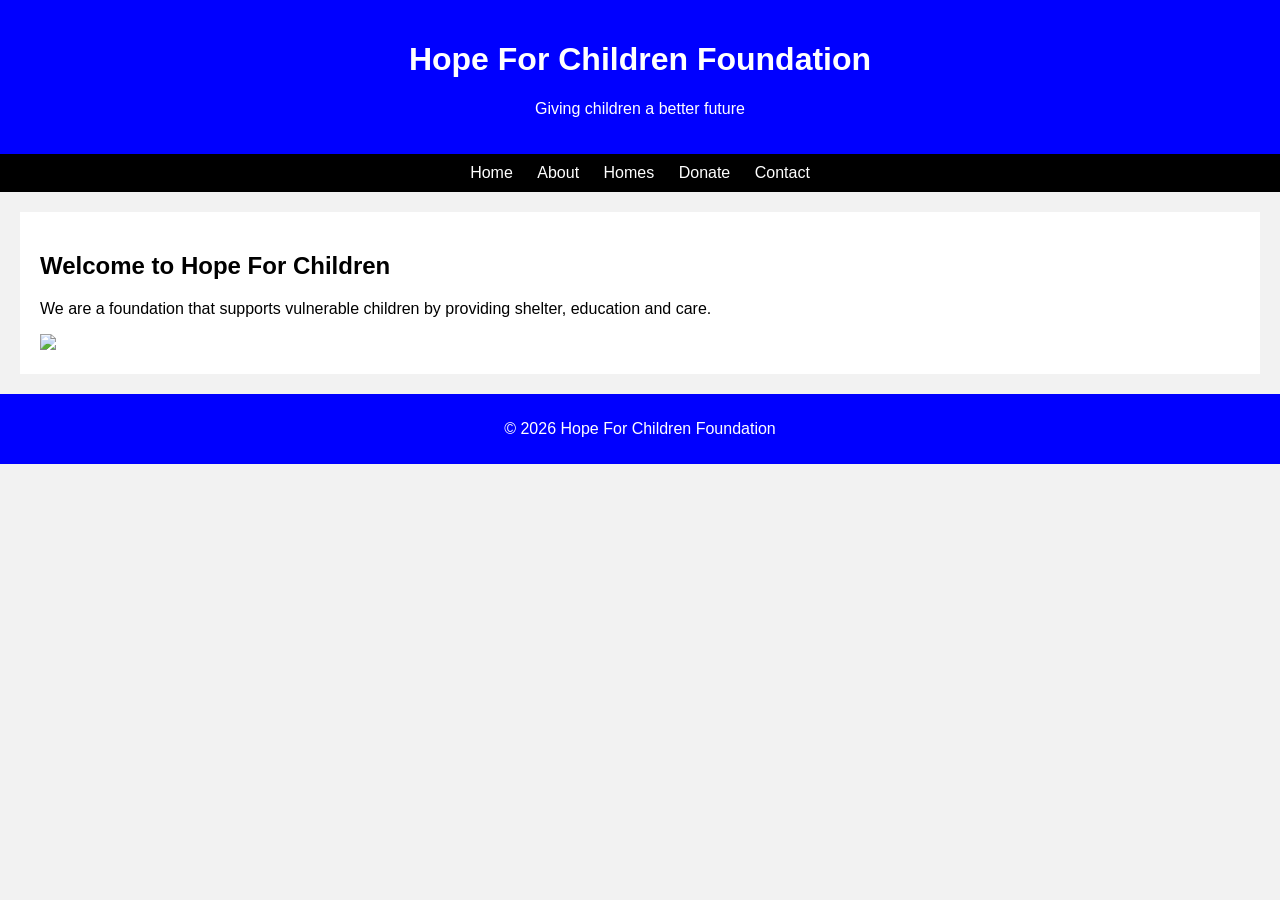
==== index.html @ c7791a9a "Rename Index.html to index.html" ====
<!DOCTYPE html>
<html>
<head>
    <title>Hope For Children Foundation</title>
    <link rel="stylesheet" href="style.css">
</head>

<body>

<header>
    <h1>Hope For Children Foundation</h1>
    <p>Giving children a better future</p>
</header>

<nav>
    <a href="index.html">Home</a>
    <a href="about.html">About</a>
    <a href="homes.html">Homes</a>
    <a href="donate.html">Donate</a>
    <a href="contact.html">Contact</a>
</nav>

<section>
    <h2>Welcome to Hope For Children</h2>

    <p>
        We are a foundation that supports vulnerable children
        by providing shelter, education and care.
    </p>

    <img src="images/children.jpg" width="300">
</section>

<footer>
    <p>© 2026 Hope For Children Foundation</p>
</footer>

</body>
</html>
---- style.css ----
body{
    font-family: Arial;
    background-color: #f2f2f2;
    margin:0;
}

header{
    background-color: blue;
    color:white;
    text-align:center;
    padding:20px;
}

nav{
    background-color:black;
    text-align:center;
    padding:10px;
}

nav a{
    color:white;
    text-decoration:none;
    margin:10px;
}

section{
    background:white;
    padding:20px;
    margin:20px;
}

footer{
    background-color:blue;
    color:white;
    text-align:center;
    padding:10px;
}
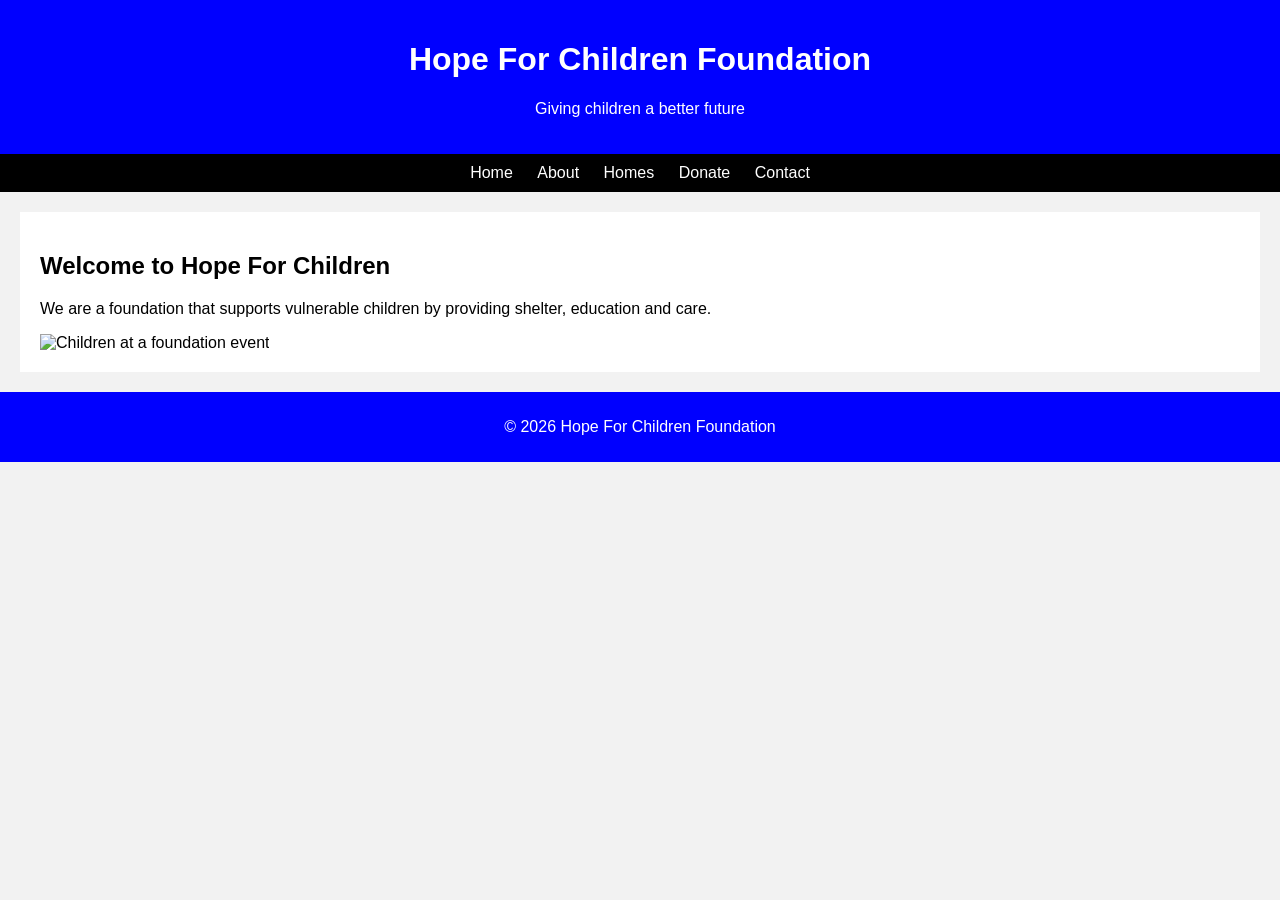
==== commit afc1b30a: "Update index.html" ====
--- a/index.html
+++ b/index.html
@@ -28,7 +28,9 @@
         by providing shelter, education and care.
     </p>
 
-    <img src="images/children.jpg" width="300">
+        <img src="https://unsplash.com" 
+         alt="Children at a foundation event" 
+         width="600">
 </section>
 
 <footer>
